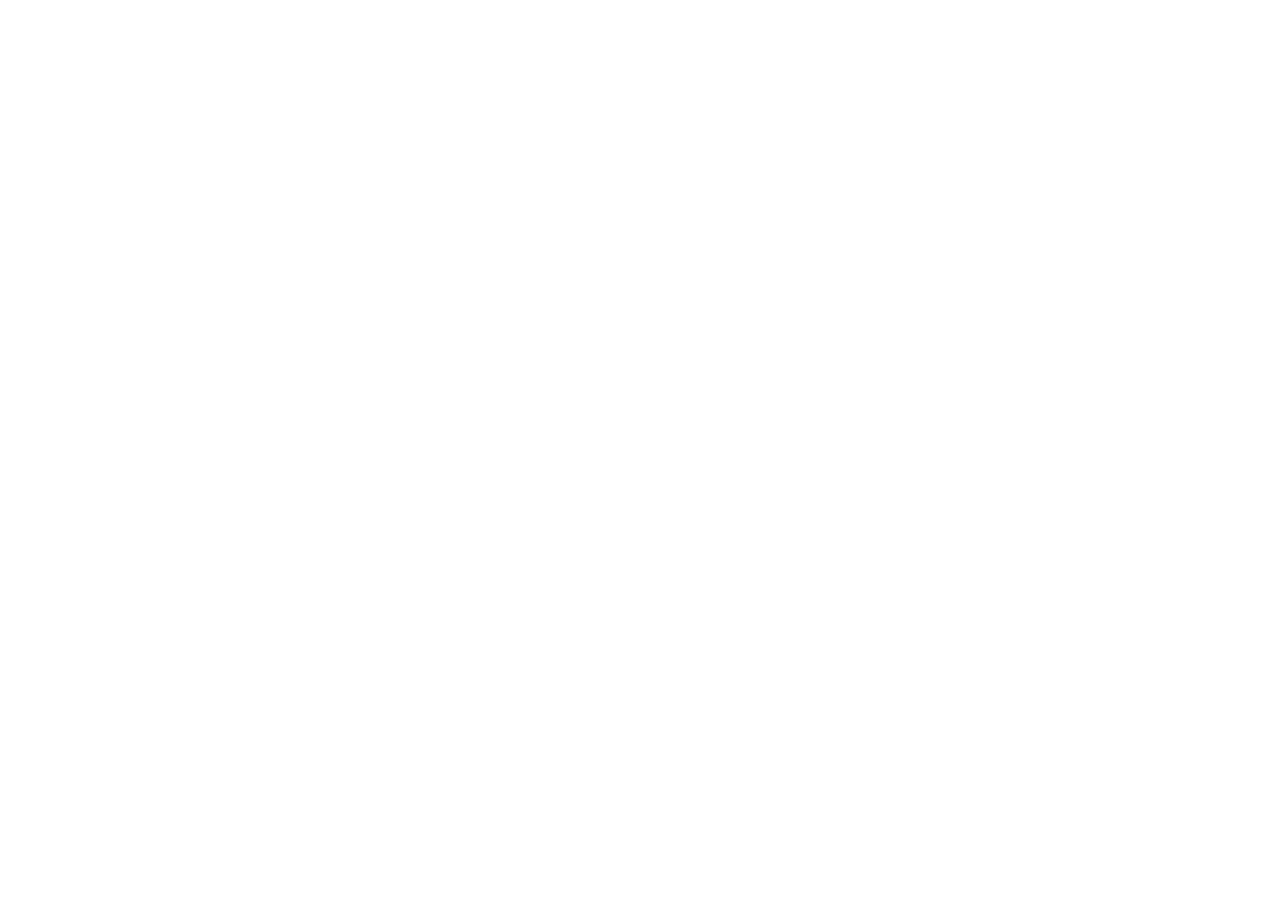
==== index.html @ 6b39e971 "adding files" ====
<!DOCTYPE html>
<html lang="en">
<head>
    <meta charset="UTF-8">
    <meta http-equiv="X-UA-Compatible" content="IE=edge">
    <meta name="viewport" content="width=device-width, initial-scale=1.0">
    <title>Document</title>
</head>
<body>
    
</body>
</html>
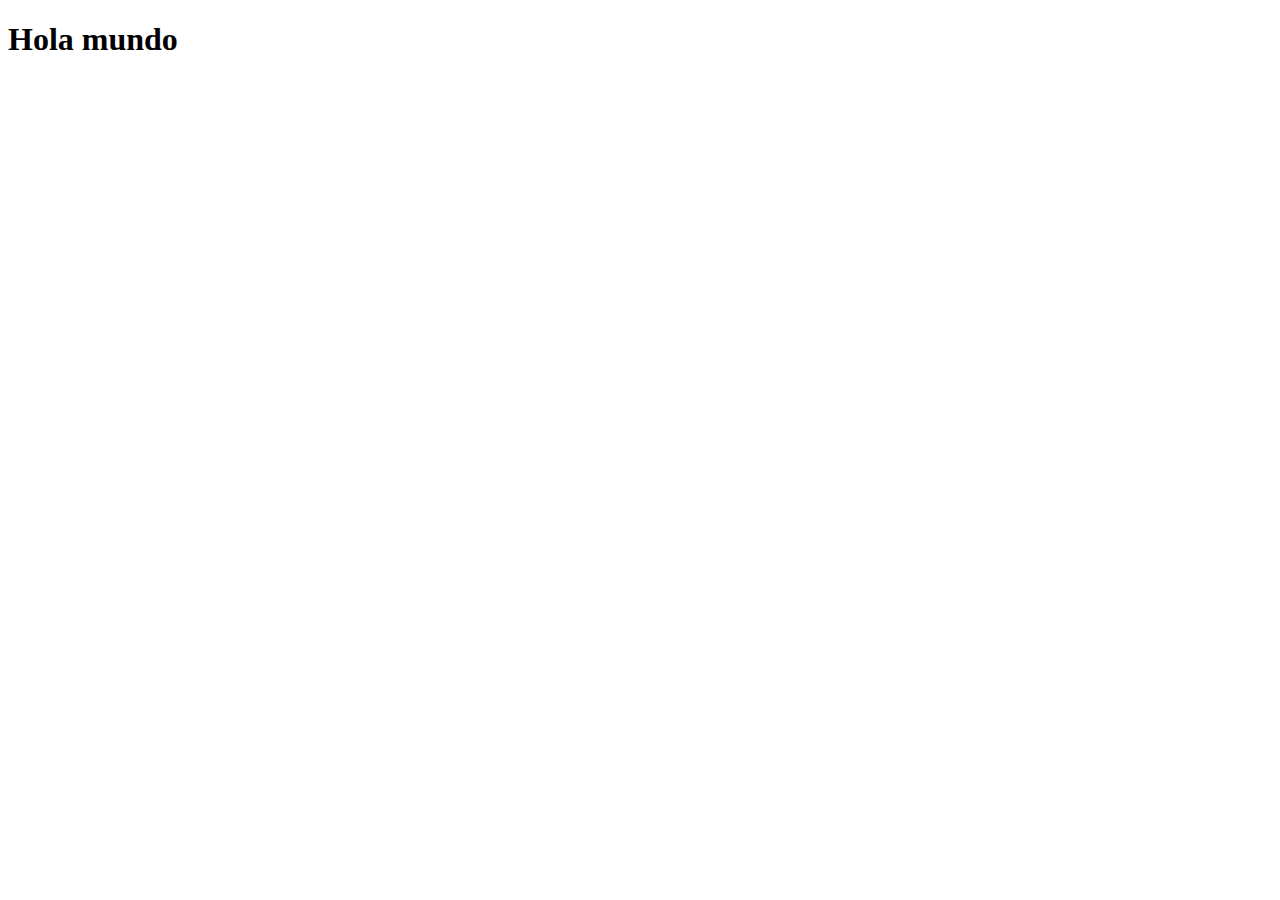
==== commit 28a34e30: "primera version" ====
--- a/index.html
+++ b/index.html
@@ -7,6 +7,7 @@
     <title>Document</title>
 </head>
 <body>
-    
+    <h1>Hola mundo
+    </h1>
 </body>
 </html>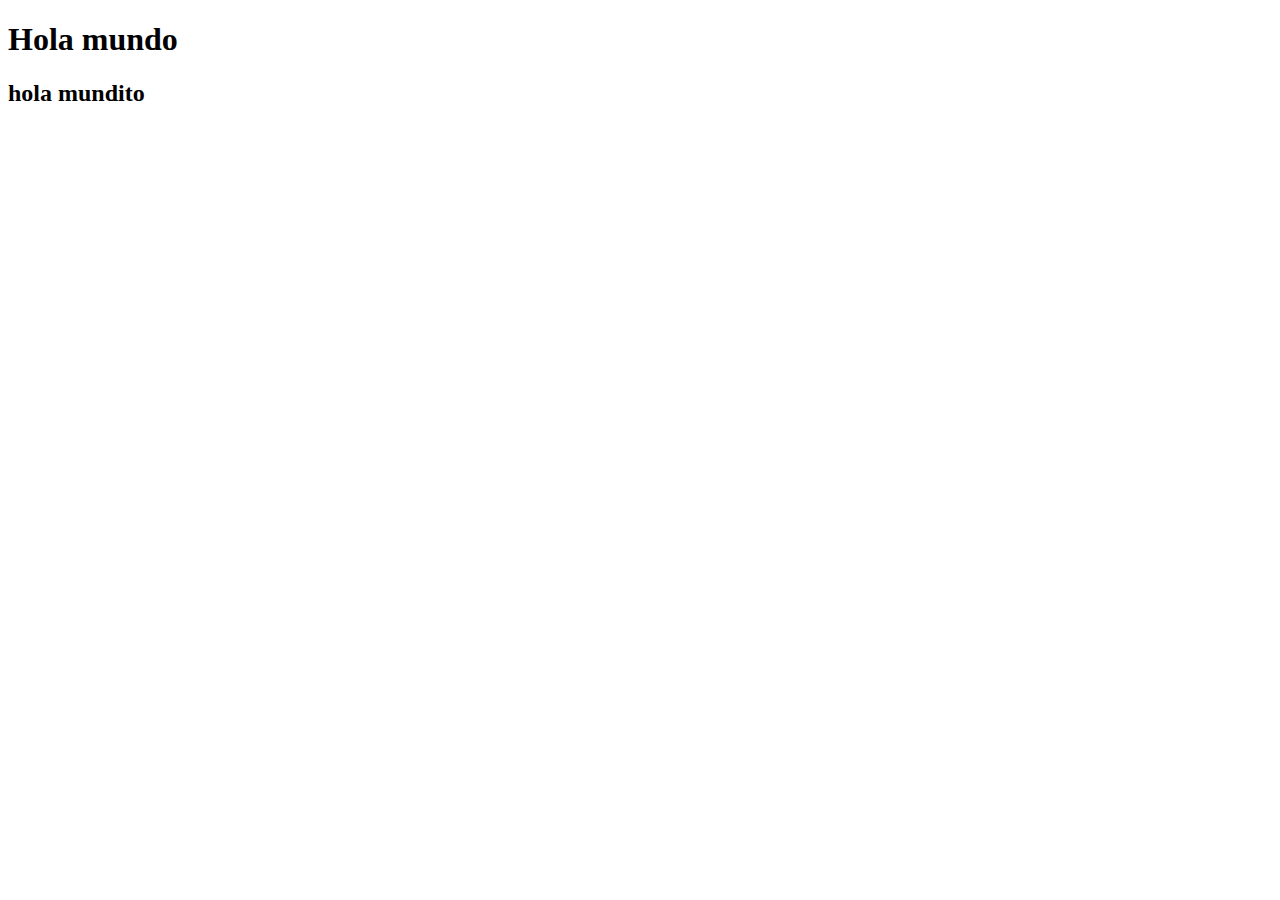
==== commit bd82ab71: "primera version" ====
--- a/index.html
+++ b/index.html
@@ -7,7 +7,7 @@
     <title>Document</title>
 </head>
 <body>
-    <h1>Hola mundo
-    </h1>
+    <h1>Hola mundo</h1>
+    <h2>hola mundito</h2>
 </body>
 </html>